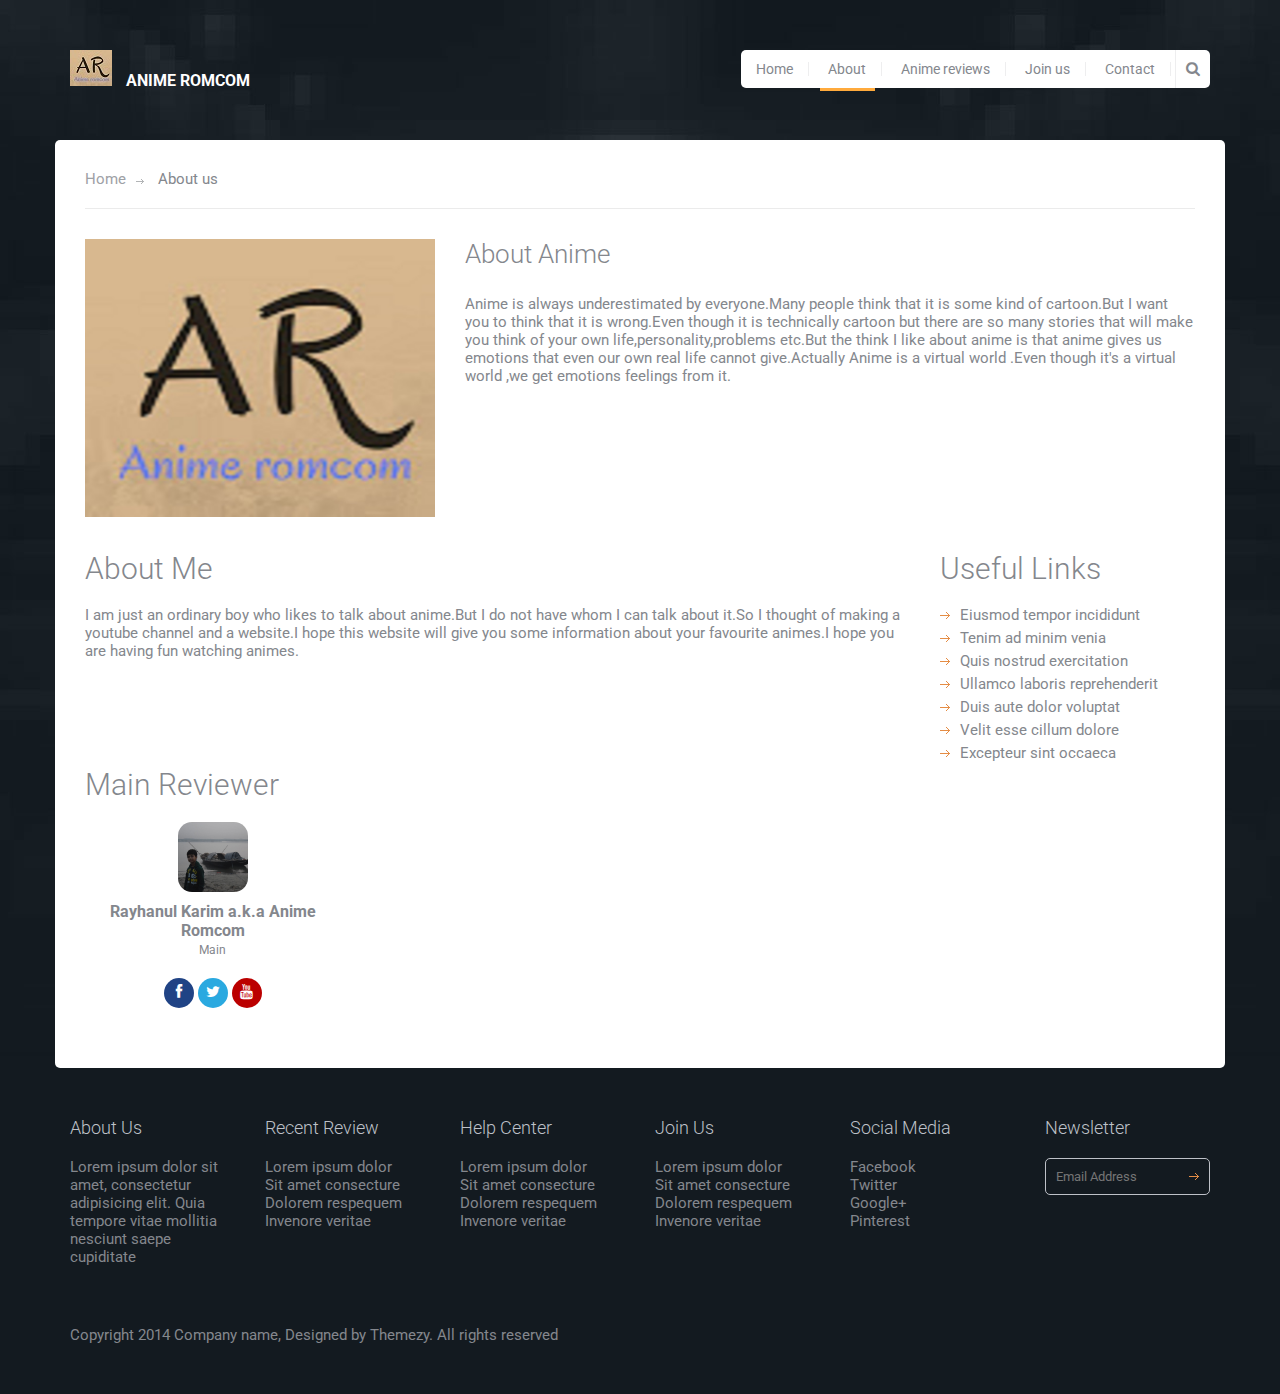
==== about.html @ d16ddba5 "First Website" ====
<!DOCTYPE html>
<html lang="en">
	<head>
		<meta charset="UTF-8">
		<meta http-equiv="X-UA-Compatible" content="IE=edge">
		<meta name="viewport" content="width=device-width, initial-scale=1.0,maximum-scale=1">
		
		<title>Movie Review | About</title>

		<!-- Loading third party fonts -->
		<link href="http://fonts.googleapis.com/css?family=Roboto:300,400,700|" rel="stylesheet" type="text/css">
		<link href="fonts/font-awesome.min.css" rel="stylesheet" type="text/css">

		<!-- Loading main css file -->
		<link rel="stylesheet" href="style.css">
		
		<!--[if lt IE 9]>
		<script src="js/ie-support/html5.js"></script>
		<script src="js/ie-support/respond.js"></script>
		<![endif]-->

	</head>


	<body>
		

		<div id="site-content">
			<header class="site-header">
				<div class="container">
					<a href="index.html" id="branding">
						<img src="images/logo.png" alt="" class="logo">
						<div class="logo-copy">
							<h1 class="site-title">Anime Romcom</h1>
							<small class="site-description"></small>
						</div>
					</a> <!-- #branding -->

					<div class="main-navigation">
						<button type="button" class="menu-toggle"><i class="fa fa-bars"></i></button>
						<ul class="menu">
							<li class="menu-item"><a href="index.html">Home</a></li>
							<li class="menu-item current-menu-item"><a href="about.html">About</a></li>
							<li class="menu-item"><a href="review.html">Anime reviews</a></li>
							<li class="menu-item"><a href="joinus.html">Join us</a></li>
							<li class="menu-item"><a href="contact.html">Contact</a></li>
						</ul> <!-- .menu -->

						<form action="#" class="search-form">
							<input type="text" placeholder="Search...">
							<button><i class="fa fa-search"></i></button>
						</form>
					</div> <!-- .main-navigation -->

					<div class="mobile-navigation"></div>
				</div>
			</header>
			<main class="main-content">
				<div class="container">
					<div class="page">
						<div class="breadcrumbs">
							<a href="index.html">Home</a>
							<span>About us</span>
						</div>

						<div class="row">
							<div class="col-md-4">
								<figure><img src="dummy/figure.jpg" alt="figure image"></figure>
							</div>
							<div class="col-md-8">
								<p class="leading">About Anime</p>
								<p>Anime is always underestimated by everyone.Many people think that it is some kind of cartoon.But I want you to think that it is wrong.Even though it is technically cartoon but there are so many stories that will make you think of your own life,personality,problems etc.But the think I like about anime is that anime gives us emotions that even our own real life cannot give.Actually Anime is a virtual world .Even though it's a virtual world ,we get emotions feelings from it.</p>
							</div>
						</div>

						<div class="row">
							<div class="col-md-9">
								<h2 class="section-title">About Me</h2>

								<p>I am just an ordinary boy who likes to talk about anime.But I do not have whom I can talk about it.So I thought of making a youtube channel and a website.I hope this website will give you some information about your favourite animes.I hope you are having fun watching animes.</p>
							</div>
							<div class="col-md-3">
								<h2 class="section-title">Useful Links</h2>
								<ul class="arrow">
									<li><a href="#">Eiusmod tempor incididunt</a></li> 
									<li><a href="#">Tenim ad minim venia</a></li>
									<li><a href="#">Quis nostrud exercitation</a></li> 
									<li><a href="#">Ullamco laboris reprehenderit</a></li> 
									<li><a href="#">Duis aute dolor voluptat</a></li>
									<li><a href="#">Velit esse cillum dolore</a></li> 
									<li><a href="#">Excepteur sint occaeca</a></li>
								</ul>
							</div>
						</div> <!-- .row -->
						
						<h2 class="section-title">Main Reviewer</h2>
						<div class="row">

							<div class="col-md-3">
								<div class="team">
									<figure class="team-image"><img src="dummy/person-1.jpg" alt=""></figure>
									<h2 class="team-name">Rayhanul Karim a.k.a Anime Romcom</h2>
									<small class="team-title">Main</small>
									<div class="social-links">
										<a href="https://www.facebook.com/rayhanisc" class="facebook"><i class="fa fa-facebook"></i></a>
										<a href="" class="twitter"><i class="fa fa-twitter"></i></a>
									    <a href="https://www.youtube.com/channel/UC3Vbi0dqoZxG2M2xu4Ma1gQ?view_as=subscriber" class="youtube"><i class="fa fa-youtube"></i></a> 
									</div>
								</div>
							</div>
							
					</div>
				</div> <!-- .container -->
			</main>
			<footer class="site-footer">
				<div class="container">
					<div class="row">
						<div class="col-md-2">
							<div class="widget">
								<h3 class="widget-title">About Us</h3>
								<p>Lorem ipsum dolor sit amet, consectetur adipisicing elit. Quia tempore vitae mollitia nesciunt saepe cupiditate</p>
							</div>
						</div>
						<div class="col-md-2">
							<div class="widget">
								<h3 class="widget-title">Recent Review</h3>
								<ul class="no-bullet">
									<li>Lorem ipsum dolor</li>
									<li>Sit amet consecture</li>
									<li>Dolorem respequem</li>
									<li>Invenore veritae</li>
								</ul>
							</div>
						</div>
						<div class="col-md-2">
							<div class="widget">
								<h3 class="widget-title">Help Center</h3>
								<ul class="no-bullet">
									<li>Lorem ipsum dolor</li>
									<li>Sit amet consecture</li>
									<li>Dolorem respequem</li>
									<li>Invenore veritae</li>
								</ul>
							</div>
						</div>
						<div class="col-md-2">
							<div class="widget">
								<h3 class="widget-title">Join Us</h3>
								<ul class="no-bullet">
									<li>Lorem ipsum dolor</li>
									<li>Sit amet consecture</li>
									<li>Dolorem respequem</li>
									<li>Invenore veritae</li>
								</ul>
							</div>
						</div>
						<div class="col-md-2">
							<div class="widget">
								<h3 class="widget-title">Social Media</h3>
								<ul class="no-bullet">
									<li>Facebook</li>
									<li>Twitter</li>
									<li>Google+</li>
									<li>Pinterest</li>
								</ul>
							</div>
						</div>
						<div class="col-md-2">
							<div class="widget">
								<h3 class="widget-title">Newsletter</h3>
								<form action="#" class="subscribe-form">
									<input type="text" placeholder="Email Address">
								</form>
							</div>
						</div>
					</div> <!-- .row -->

					<div class="colophon">Copyright 2014 Company name, Designed by Themezy. All rights reserved</div>
				</div> <!-- .container -->

			</footer>
		</div>
		<!-- Default snippet for navigation -->
		


		<script src="js/jquery-1.11.1.min.js"></script>
		<script src="js/plugins.js"></script>
		<script src="js/app.js"></script>
		
	</body>

</html>
---- style.css ----
article,
aside,
details,
figcaption,
figure,
footer,
header,
hgroup,
nav,
section,
summary {
  display: block; }

audio,
canvas,
video {
  display: inline-block; }

audio:not([controls]) {
  display: none;
  height: 0; }

[hidden], template {
  display: none; }

html {
  background: #fff;
  color: #000;
  -webkit-text-size-adjust: 100%;
  -ms-text-size-adjust: 100%; }

html,
button,
input,
select,
textarea {
  font-family: sans-serif; }

body {
  margin: 0; }

a {
  background: transparent; }
  a:focus {
    outline: thin dotted; }
  a:hover, a:active {
    outline: 0; }

h1 {
  font-size: 2em;
  margin: 0.67em 0; }

h2 {
  font-size: 1.5em;
  margin: 0.83em 0; }

h3 {
  font-size: 1.17em;
  margin: 1em 0; }

h4 {
  font-size: 1em;
  margin: 1.33em 0; }

h5 {
  font-size: 0.83em;
  margin: 1.67em 0; }

h6 {
  font-size: 0.75em;
  margin: 2.33em 0; }

abbr[title] {
  border-bottom: 1px dotted; }

b,
strong {
  font-weight: bold; }

dfn {
  font-style: italic; }

mark {
  background: #ff0;
  color: #000; }

code,
kbd,
pre,
samp {
  font-family: monospace, serif;
  font-size: 1em; }

pre {
  white-space: pre;
  white-space: pre-wrap;
  word-wrap: break-word; }

q {
  quotes: "\201C" "\201D" "\2018" "\2019"; }

q:before,
q:after {
  content: '';
  content: none; }

small {
  font-size: 80%; }

sub,
sup {
  font-size: 75%;
  line-height: 0;
  position: relative;
  vertical-align: baseline; }

sup {
  top: -0.5em; }

sub {
  bottom: -0.25em; }

img {
  border: 0; }

svg:not(:root) {
  overflow: hidden; }

figure {
  margin: 0; }

fieldset {
  border: 1px solid #c0c0c0;
  margin: 0 2px;
  padding: 0.35em 0.625em 0.75em; }

legend {
  border: 0;
  padding: 0;
  white-space: normal; }

button,
input,
select,
textarea {
  font-family: inherit;
  font-size: 100%;
  margin: 0;
  vertical-align: baseline; }

button,
input {
  line-height: normal; }

button,
select {
  text-transform: none; }

button,
html input[type="button"],
input[type="reset"],
input[type="submit"] {
  -webkit-appearance: button;
  cursor: pointer; }

button[disabled],
input[disabled] {
  cursor: default; }

input[type="checkbox"],
input[type="radio"] {
  -moz-box-sizing: border-box;
       box-sizing: border-box;
  padding: 0; }

input[type="search"] {
  -webkit-appearance: textfield;
  -moz-box-sizing: content-box;
  box-sizing: content-box; }

input[type="search"]::-webkit-search-cancel-button,
input[type="search"]::-webkit-search-decoration {
  -webkit-appearance: none; }

button::-moz-focus-inner, input::-moz-focus-inner {
  border: 0;
  padding: 0; }

textarea {
  overflow: auto;
  vertical-align: top; }

table {
  border-collapse: collapse;
  border-spacing: 0; }

*, *:before, *:after {
  -moz-box-sizing: border-box;
       box-sizing: border-box; }

/*
 * Global Styles
 */
body {
  background-color: #131a20;
  background-image: url(dummy/background.jpg);
  background-position: top center;
  background-repeat: no-repeat;
  color: #84878d;
  font-family: "Roboto", "Open Sans", sans-serif;
  font-size: 15px;
  font-weight: 400;
  line-height: normal; }

h1, h2, h3, h4, h5, h6 {
  font-weight: 700;
  margin: 0 0 20px; }

hr {
  border: none;
  border-bottom: 1px solid #777; }

ul, ol {
  margin: 0;
  padding-left: 0; }

a {
  text-decoration: none;
  color: black; }

address {
  font-style: normal; }

p {
  margin-top: 0; }

form input, form textarea, form select {
  outline: none;
  border: 1px solid #ccc;
  padding: 10px;
  border-radius: 5px;
  outline: none; }
form select {
  -webkit-appearance: none;
  -moz-appearance: none;
  appearance: none; }
form textarea {
  resize: vertical; }

/*
 * Reusable Components Style
 */
.button, form input[type="submit"], form button, form input[type="reset"], .contact-form input[type="submit"] {
  border: none;
  background: #ffaa3c;
  padding: 10px;
  border-radius: 3px;
  color: #92601e;
  box-shadow: 0 1px 1px rgba(0, 0, 0, 0.3);
  -webkit-transition: .3s ease;
          transition: .3s ease; }
  .button:hover, form input[type="submit"]:hover, form button:hover, form input[type="reset"]:hover, .contact-form input[type="submit"]:hover, .button:focus, form input[type="submit"]:focus, form button:focus, form input[type="reset"]:focus, .contact-form input[type="submit"]:focus {
    background-color: #ffc06f; }

.slider {
  position: relative;
  margin-bottom: 30px; }
  .slider .slides {
    list-style: none;
    *zoom: 1; }
    .slider .slides:after {
      content: " ";
      clear: both;
      display: block;
      overflow: hidden;
      height: 0; }
  .slider li {
    border-radius: 5px;
    overflow: hidden; }
  .slider img {
    max-width: 100%;
    width: 100%;
    height: auto;
    display: block; }
  .slider .flex-direction-nav {
    list-style: none;
    z-index: 2;
    position: absolute;
    top: 45%;
    width: 100%; }
    .slider .flex-direction-nav a {
      width: 45px;
      height: 45px;
      border-radius: 50%;
      background: white;
      text-align: center;
      line-height: 2.5;
      font-size: 18px;
      font-size: 1.2em;
      display: block;
      position: absolute;
      -webkit-transition: .3s ease;
              transition: .3s ease; }
      .slider .flex-direction-nav a:hover {
        background-color: #ffaa3c;
        color: white; }
    .slider .flex-direction-nav .flex-prev {
      left: 30px; }
    .slider .flex-direction-nav .flex-next {
      right: 30px; }

.latest-movie {
  margin-bottom: 30px;
  border-radius: 5px;
  overflow: hidden; }
  .latest-movie img {
    max-width: 100%;
    width: 100%;
    display: block;
    height: auto; }


.team {
  text-align: center;
  margin: 0 0 30px; }
  .team .team-image {
    width: 70px;
    height: 70px;
    border-radius: 20%;
    overflow: hidden;
    margin: 0 auto 10px; }
    .team .team-image img {
      display: block;
      max-width: 100%;
      width: 100%; }
  .team .team-name {
    text-decoration-color: black;
    font-size: 16px;
    font-size: 1.0666666667em;
    margin: 0; }
  .team .team-title {
    font-size: 12px;
    font-size: 0.8em; }

.social-links {
  margin: 20px 0; }
  .social-links a {
    color: white;
    display: inline-block;
    width: 30px;
    height: 30px;
    text-align: center;
    border-radius: 50%;
    line-height: 1.9;
    -webkit-transition: .3s ease;
            transition: .3s ease; }
  .social-links .facebook {
    background-color: #204385; }
    .social-links .facebook:hover {
      background-color: #2a58ae; }
  .social-links .twitter {
    background-color: #2aa9e0; }
    .social-links .twitter:hover {
      background-color: #57bbe6; }
  .social-links .google-plus {
    background-color: #d3492c; }
    .social-links .google-plus:hover {
      background-color: #dc6d56; }
   .youtube {
   background: #bb0000;
   color: white;
}

.breadcrumbs {
  padding-bottom: 20px;
  margin-bottom: 30px;
  border-bottom: 1px solid #ebebeb; }
  .breadcrumbs a {
    font-weight: 400;
    color: #9ea1a6; }
    .breadcrumbs a:after {
      content: " ";
      width: 8px;
      height: 5px;
      display: inline-block;
      margin-left: 10px;
      margin-right: 10px;
      background: url(images/arrow-gray.png) no-repeat; }
    .breadcrumbs a:hover {
      color: #ffaa3c; }
  .breadcrumbs span {
    color: #84878d; }

ul.arrow {
  list-style: none; }
  ul.arrow li {
    padding-left: 20px;
    background: url(images/arrow.png) no-repeat 0 center;
    margin-bottom: 5px; }
    ul.arrow li a {
      color: #84878d;
      -webkit-transition: .3s ease;
              transition: .3s ease; }
      ul.arrow li a:hover {
        color: #ffaa3c; }

/* Star rating style */
.star-rating {
  display: inline-block;
  overflow: hidden;
  position: relative;
  top: 2px;
  height: 1em;
  line-height: 1.1;
  font-size: 15px;
  font-size: 1em;
  width: 4.7em;
  font-family: "FontAwesome"; }

.star-rating:before {
  content: "\f005\f005\f005\f005\f005";
  float: left;
  top: 0;
  left: 0;
  position: absolute; }

.star-rating span {
  overflow: hidden;
  float: left;
  top: 0;
  left: 0;
  position: absolute;
  padding-top: 1.5em; }

.star-rating span:before {
  content: "\f005\f005\f005\f005\f005";
  top: 0;
  position: absolute;
  left: 0;
  color: #ffaa3c; }

.feature {
  margin-bottom: 30px; }
  .feature .feature-title {
    color: #ffaa3c;
    font-size: 30px;
    font-size: 2em;
    margin: 0; }
  .feature .feature-subtitle {
    font-size: 24px;
    font-size: 1.6em;
    margin: 0 0 30px;
    font-weight: 300;
    display: block; }
  .feature p {
    margin-bottom: 30px; }

.map {
  clear: both;
  height: 490px;
  margin-bottom: 30px; }

.contact-detail {
  list-style: none;
  margin-bottom: 30px; }
  .contact-detail li {
    padding-left: 30px;
    position: relative;
    margin-bottom: 10px; }
    .contact-detail li img {
      position: absolute;
      left: 0;
      top: 5px; }

.contact-form {
  margin-bottom: 30px;
  *zoom: 1; }
  .contact-form:after {
    content: " ";
    clear: both;
    display: block;
    overflow: hidden;
    height: 0; }
  .contact-form input:not([type="submit"]), .contact-form textarea {
    margin-bottom: 10px;
    border: 1px solid #ccc;
    padding: 10px 10px 10px 40px;
    display: block;
    width: 100%;
    border-radius: 3px;
    box-shadow: inset 0 1px 1px rgba(0, 0, 0, 0.1);
    background-repeat: no-repeat;
    background-position: 10px 15px;
    -webkit-transition: .3s ease;
            transition: .3s ease;
    outline: none; }
    .contact-form input:not([type="submit"]):focus, .contact-form input:not([type="submit"]):hover, .contact-form textarea:focus, .contact-form textarea:hover {
      border-color: #ffaa3c; }
  .contact-form textarea {
    min-height: 100px; }
  .contact-form .name {
    background-image: url("images/icon-contact-user.png"); }
    @media all and (-webkit-min-device-pixel-ratio: 1.5), all and (-o-min-device-pixel-ratio: 3 / 2), all and (min--moz-device-pixel-ratio: 1.5), all and (min-device-pixel-ratio: 1.5) {
      .contact-form .name {
        background-image: url("images/icon-contact-user@2x.png");
        background-size: 12px 14px; } }
  .contact-form .email {
    background-image: url("images/icon-contact-envelope.png"); }
    @media all and (-webkit-min-device-pixel-ratio: 1.5), all and (-o-min-device-pixel-ratio: 3 / 2), all and (min--moz-device-pixel-ratio: 1.5), all and (min-device-pixel-ratio: 1.5) {
      .contact-form .email {
        background-image: url("images/icon-contact-envelope@2x.png");
        background-size: 14px 11px; } }
  .contact-form .website {
    background-image: url("images/icon-contact-globe.png"); }
    @media all and (-webkit-min-device-pixel-ratio: 1.5), all and (-o-min-device-pixel-ratio: 3 / 2), all and (min--moz-device-pixel-ratio: 1.5), all and (min-device-pixel-ratio: 1.5) {
      .contact-form .website {
        background-image: url("images/icon-contact-globe@2x.png");
        background-size: 14px 14px; } }
  .contact-form .message {
    background-image: url("images/icon-contact-pencil.png"); }
    @media all and (-webkit-min-device-pixel-ratio: 1.5), all and (-o-min-device-pixel-ratio: 3 / 2), all and (min--moz-device-pixel-ratio: 1.5), all and (min-device-pixel-ratio: 1.5) {
      .contact-form .message {
        background-image: url("images/icon-contact-pencil@2x.png");
        background-size: 14px 14px; } }
  .contact-form input[type="submit"] {
    float: right; }

.container {
  margin-right: auto;
  margin-left: auto;
  padding-left: 15px;
  padding-right: 15px;
  *zoom: 1; }
  .container:after {
    content: " ";
    clear: both;
    display: block;
    overflow: hidden;
    height: 0; }
  @media (min-width: 768px) {
    .container {
      width: 750px; } }
  @media (min-width: 992px) {
    .container {
      width: 970px; } }
  @media (min-width: 1200px) {
    .container {
      width: 1170px; } }

.container-fluid {
  margin-right: auto;
  margin-left: auto;
  padding-left: 15px;
  padding-right: 15px;
  *zoom: 1; }
  .container-fluid:after {
    content: " ";
    clear: both;
    display: block;
    overflow: hidden;
    height: 0; }

.row {
  margin-left: -15px;
  margin-right: -15px;
  *zoom: 1; }
  .row:after {
    content: " ";
    clear: both;
    display: block;
    overflow: hidden;
    height: 0; }

.col-xs-1, .col-sm-1, .col-md-1, .col-lg-1, .col-xs-2, .col-sm-2, .col-md-2, .col-lg-2, .col-xs-3, .col-sm-3, .col-md-3, .col-lg-3, .col-xs-4, .col-sm-4, .col-md-4, .col-lg-4, .col-xs-5, .col-sm-5, .col-md-5, .col-lg-5, .col-xs-6, .col-sm-6, .col-md-6, .col-lg-6, .col-xs-7, .col-sm-7, .col-md-7, .col-lg-7, .col-xs-8, .col-sm-8, .col-md-8, .col-lg-8, .col-xs-9, .col-sm-9, .col-md-9, .col-lg-9, .col-xs-10, .col-sm-10, .col-md-10, .col-lg-10, .col-xs-11, .col-sm-11, .col-md-11, .col-lg-11, .col-xs-12, .col-sm-12, .col-md-12, .col-lg-12 {
  position: relative;
  min-height: 1px;
  padding-left: 15px;
  padding-right: 15px; }

.col-xs-1, .col-xs-2, .col-xs-3, .col-xs-4, .col-xs-5, .col-xs-6, .col-xs-7, .col-xs-8, .col-xs-9, .col-xs-10, .col-xs-11, .col-xs-12 {
  float: left; }

.col-xs-1 {
  width: 8.3333333333%; }

.col-xs-2 {
  width: 16.6666666667%; }

.col-xs-3 {
  width: 25%; }

.col-xs-4 {
  width: 33.3333333333%; }

.col-xs-5 {
  width: 41.6666666667%; }

.col-xs-6 {
  width: 50%; }

.col-xs-7 {
  width: 58.3333333333%; }

.col-xs-8 {
  width: 66.6666666667%; }

.col-xs-9 {
  width: 75%; }

.col-xs-10 {
  width: 83.3333333333%; }

.col-xs-11 {
  width: 91.6666666667%; }

.col-xs-12 {
  width: 100%; }

.col-xs-pull-0 {
  right: auto; }

.col-xs-pull-1 {
  right: 8.3333333333%; }

.col-xs-pull-2 {
  right: 16.6666666667%; }

.col-xs-pull-3 {
  right: 25%; }

.col-xs-pull-4 {
  right: 33.3333333333%; }

.col-xs-pull-5 {
  right: 41.6666666667%; }

.col-xs-pull-6 {
  right: 50%; }

.col-xs-pull-7 {
  right: 58.3333333333%; }

.col-xs-pull-8 {
  right: 66.6666666667%; }

.col-xs-pull-9 {
  right: 75%; }

.col-xs-pull-10 {
  right: 83.3333333333%; }

.col-xs-pull-11 {
  right: 91.6666666667%; }

.col-xs-pull-12 {
  right: 100%; }

.col-xs-push-0 {
  left: auto; }

.col-xs-push-1 {
  left: 8.3333333333%; }

.col-xs-push-2 {
  left: 16.6666666667%; }

.col-xs-push-3 {
  left: 25%; }

.col-xs-push-4 {
  left: 33.3333333333%; }

.col-xs-push-5 {
  left: 41.6666666667%; }

.col-xs-push-6 {
  left: 50%; }

.col-xs-push-7 {
  left: 58.3333333333%; }

.col-xs-push-8 {
  left: 66.6666666667%; }

.col-xs-push-9 {
  left: 75%; }

.col-xs-push-10 {
  left: 83.3333333333%; }

.col-xs-push-11 {
  left: 91.6666666667%; }

.col-xs-push-12 {
  left: 100%; }

.col-xs-offset-0 {
  margin-left: 0%; }

.col-xs-offset-1 {
  margin-left: 8.3333333333%; }

.col-xs-offset-2 {
  margin-left: 16.6666666667%; }

.col-xs-offset-3 {
  margin-left: 25%; }

.col-xs-offset-4 {
  margin-left: 33.3333333333%; }

.col-xs-offset-5 {
  margin-left: 41.6666666667%; }

.col-xs-offset-6 {
  margin-left: 50%; }

.col-xs-offset-7 {
  margin-left: 58.3333333333%; }

.col-xs-offset-8 {
  margin-left: 66.6666666667%; }

.col-xs-offset-9 {
  margin-left: 75%; }

.col-xs-offset-10 {
  margin-left: 83.3333333333%; }

.col-xs-offset-11 {
  margin-left: 91.6666666667%; }

.col-xs-offset-12 {
  margin-left: 100%; }

@media (min-width: 768px) {
  .col-sm-1, .col-sm-2, .col-sm-3, .col-sm-4, .col-sm-5, .col-sm-6, .col-sm-7, .col-sm-8, .col-sm-9, .col-sm-10, .col-sm-11, .col-sm-12 {
    float: left; }

  .col-sm-1 {
    width: 8.3333333333%; }

  .col-sm-2 {
    width: 16.6666666667%; }

  .col-sm-3 {
    width: 25%; }

  .col-sm-4 {
    width: 33.3333333333%; }

  .col-sm-5 {
    width: 41.6666666667%; }

  .col-sm-6 {
    width: 50%; }

  .col-sm-7 {
    width: 58.3333333333%; }

  .col-sm-8 {
    width: 66.6666666667%; }

  .col-sm-9 {
    width: 75%; }

  .col-sm-10 {
    width: 83.3333333333%; }

  .col-sm-11 {
    width: 91.6666666667%; }

  .col-sm-12 {
    width: 100%; }

  .col-sm-pull-0 {
    right: auto; }

  .col-sm-pull-1 {
    right: 8.3333333333%; }

  .col-sm-pull-2 {
    right: 16.6666666667%; }

  .col-sm-pull-3 {
    right: 25%; }

  .col-sm-pull-4 {
    right: 33.3333333333%; }

  .col-sm-pull-5 {
    right: 41.6666666667%; }

  .col-sm-pull-6 {
    right: 50%; }

  .col-sm-pull-7 {
    right: 58.3333333333%; }

  .col-sm-pull-8 {
    right: 66.6666666667%; }

  .col-sm-pull-9 {
    right: 75%; }

  .col-sm-pull-10 {
    right: 83.3333333333%; }

  .col-sm-pull-11 {
    right: 91.6666666667%; }

  .col-sm-pull-12 {
    right: 100%; }

  .col-sm-push-0 {
    left: auto; }

  .col-sm-push-1 {
    left: 8.3333333333%; }

  .col-sm-push-2 {
    left: 16.6666666667%; }

  .col-sm-push-3 {
    left: 25%; }

  .col-sm-push-4 {
    left: 33.3333333333%; }

  .col-sm-push-5 {
    left: 41.6666666667%; }

  .col-sm-push-6 {
    left: 50%; }

  .col-sm-push-7 {
    left: 58.3333333333%; }

  .col-sm-push-8 {
    left: 66.6666666667%; }

  .col-sm-push-9 {
    left: 75%; }

  .col-sm-push-10 {
    left: 83.3333333333%; }

  .col-sm-push-11 {
    left: 91.6666666667%; }

  .col-sm-push-12 {
    left: 100%; }

  .col-sm-offset-0 {
    margin-left: 0%; }

  .col-sm-offset-1 {
    margin-left: 8.3333333333%; }

  .col-sm-offset-2 {
    margin-left: 16.6666666667%; }

  .col-sm-offset-3 {
    margin-left: 25%; }

  .col-sm-offset-4 {
    margin-left: 33.3333333333%; }

  .col-sm-offset-5 {
    margin-left: 41.6666666667%; }

  .col-sm-offset-6 {
    margin-left: 50%; }

  .col-sm-offset-7 {
    margin-left: 58.3333333333%; }

  .col-sm-offset-8 {
    margin-left: 66.6666666667%; }

  .col-sm-offset-9 {
    margin-left: 75%; }

  .col-sm-offset-10 {
    margin-left: 83.3333333333%; }

  .col-sm-offset-11 {
    margin-left: 91.6666666667%; }

  .col-sm-offset-12 {
    margin-left: 100%; } }
@media (min-width: 992px) {
  .col-md-1, .col-md-2, .col-md-3, .col-md-4, .col-md-5, .col-md-6, .col-md-7, .col-md-8, .col-md-9, .col-md-10, .col-md-11, .col-md-12 {
    float: left; }

  .col-md-1 {
    width: 8.3333333333%; }

  .col-md-2 {
    width: 16.6666666667%; }

  .col-md-3 {
    width: 25%; }

  .col-md-4 {
    width: 33.3333333333%; }

  .col-md-5 {
    width: 41.6666666667%; }

  .col-md-6 {
    width: 50%; }

  .col-md-7 {
    width: 58.3333333333%; }

  .col-md-8 {
    width: 66.6666666667%; }

  .col-md-9 {
    width: 75%; }

  .col-md-10 {
    width: 83.3333333333%; }

  .col-md-11 {
    width: 91.6666666667%; }

  .col-md-12 {
    width: 100%; }

  .col-md-pull-0 {
    right: auto; }

  .col-md-pull-1 {
    right: 8.3333333333%; }

  .col-md-pull-2 {
    right: 16.6666666667%; }

  .col-md-pull-3 {
    right: 25%; }

  .col-md-pull-4 {
    right: 33.3333333333%; }

  .col-md-pull-5 {
    right: 41.6666666667%; }

  .col-md-pull-6 {
    right: 50%; }

  .col-md-pull-7 {
    right: 58.3333333333%; }

  .col-md-pull-8 {
    right: 66.6666666667%; }

  .col-md-pull-9 {
    right: 75%; }

  .col-md-pull-10 {
    right: 83.3333333333%; }

  .col-md-pull-11 {
    right: 91.6666666667%; }

  .col-md-pull-12 {
    right: 100%; }

  .col-md-push-0 {
    left: auto; }

  .col-md-push-1 {
    left: 8.3333333333%; }

  .col-md-push-2 {
    left: 16.6666666667%; }

  .col-md-push-3 {
    left: 25%; }

  .col-md-push-4 {
    left: 33.3333333333%; }

  .col-md-push-5 {
    left: 41.6666666667%; }

  .col-md-push-6 {
    left: 50%; }

  .col-md-push-7 {
    left: 58.3333333333%; }

  .col-md-push-8 {
    left: 66.6666666667%; }

  .col-md-push-9 {
    left: 75%; }

  .col-md-push-10 {
    left: 83.3333333333%; }

  .col-md-push-11 {
    left: 91.6666666667%; }

  .col-md-push-12 {
    left: 100%; }

  .col-md-offset-0 {
    margin-left: 0%; }

  .col-md-offset-1 {
    margin-left: 8.3333333333%; }

  .col-md-offset-2 {
    margin-left: 16.6666666667%; }

  .col-md-offset-3 {
    margin-left: 25%; }

  .col-md-offset-4 {
    margin-left: 33.3333333333%; }

  .col-md-offset-5 {
    margin-left: 41.6666666667%; }

  .col-md-offset-6 {
    margin-left: 50%; }

  .col-md-offset-7 {
    margin-left: 58.3333333333%; }

  .col-md-offset-8 {
    margin-left: 66.6666666667%; }

  .col-md-offset-9 {
    margin-left: 75%; }

  .col-md-offset-10 {
    margin-left: 83.3333333333%; }

  .col-md-offset-11 {
    margin-left: 91.6666666667%; }

  .col-md-offset-12 {
    margin-left: 100%; } }
@media (min-width: 1200px) {
  .col-lg-1, .col-lg-2, .col-lg-3, .col-lg-4, .col-lg-5, .col-lg-6, .col-lg-7, .col-lg-8, .col-lg-9, .col-lg-10, .col-lg-11, .col-lg-12 {
    float: left; }

  .col-lg-1 {
    width: 8.3333333333%; }

  .col-lg-2 {
    width: 16.6666666667%; }

  .col-lg-3 {
    width: 25%; }

  .col-lg-4 {
    width: 33.3333333333%; }

  .col-lg-5 {
    width: 41.6666666667%; }

  .col-lg-6 {
    width: 50%; }

  .col-lg-7 {
    width: 58.3333333333%; }

  .col-lg-8 {
    width: 66.6666666667%; }

  .col-lg-9 {
    width: 75%; }

  .col-lg-10 {
    width: 83.3333333333%; }

  .col-lg-11 {
    width: 91.6666666667%; }

  .col-lg-12 {
    width: 100%; }

  .col-lg-pull-0 {
    right: auto; }

  .col-lg-pull-1 {
    right: 8.3333333333%; }

  .col-lg-pull-2 {
    right: 16.6666666667%; }

  .col-lg-pull-3 {
    right: 25%; }

  .col-lg-pull-4 {
    right: 33.3333333333%; }

  .col-lg-pull-5 {
    right: 41.6666666667%; }

  .col-lg-pull-6 {
    right: 50%; }

  .col-lg-pull-7 {
    right: 58.3333333333%; }

  .col-lg-pull-8 {
    right: 66.6666666667%; }

  .col-lg-pull-9 {
    right: 75%; }

  .col-lg-pull-10 {
    right: 83.3333333333%; }

  .col-lg-pull-11 {
    right: 91.6666666667%; }

  .col-lg-pull-12 {
    right: 100%; }

  .col-lg-push-0 {
    left: auto; }

  .col-lg-push-1 {
    left: 8.3333333333%; }

  .col-lg-push-2 {
    left: 16.6666666667%; }

  .col-lg-push-3 {
    left: 25%; }

  .col-lg-push-4 {
    left: 33.3333333333%; }

  .col-lg-push-5 {
    left: 41.6666666667%; }

  .col-lg-push-6 {
    left: 50%; }

  .col-lg-push-7 {
    left: 58.3333333333%; }

  .col-lg-push-8 {
    left: 66.6666666667%; }

  .col-lg-push-9 {
    left: 75%; }

  .col-lg-push-10 {
    left: 83.3333333333%; }

  .col-lg-push-11 {
    left: 91.6666666667%; }

  .col-lg-push-12 {
    left: 100%; }

  .col-lg-offset-0 {
    margin-left: 0%; }

  .col-lg-offset-1 {
    margin-left: 8.3333333333%; }

  .col-lg-offset-2 {
    margin-left: 16.6666666667%; }

  .col-lg-offset-3 {
    margin-left: 25%; }

  .col-lg-offset-4 {
    margin-left: 33.3333333333%; }

  .col-lg-offset-5 {
    margin-left: 41.6666666667%; }

  .col-lg-offset-6 {
    margin-left: 50%; }

  .col-lg-offset-7 {
    margin-left: 58.3333333333%; }

  .col-lg-offset-8 {
    margin-left: 66.6666666667%; }

  .col-lg-offset-9 {
    margin-left: 75%; }

  .col-lg-offset-10 {
    margin-left: 83.3333333333%; }

  .col-lg-offset-11 {
    margin-left: 91.6666666667%; }

  .col-lg-offset-12 {
    margin-left: 100%; } }
@-ms-viewport {
  width: device-width; }
.visible-xs, .visible-sm, .visible-md, .visible-lg {
  display: none !important; }

.visible-xs-block,
.visible-xs-inline,
.visible-xs-inline-block,
.visible-sm-block,
.visible-sm-inline,
.visible-sm-inline-block,
.visible-md-block,
.visible-md-inline,
.visible-md-inline-block,
.visible-lg-block,
.visible-lg-inline,
.visible-lg-inline-block {
  display: none !important; }

@media (max-width: 767px) {
  .visible-xs {
    display: block !important; }

  table.visible-xs {
    display: table; }

  tr.visible-xs {
    display: table-row !important; }

  th.visible-xs,
  td.visible-xs {
    display: table-cell !important; } }
@media (max-width: 767px) {
  .visible-xs-block {
    display: block !important; } }

@media (max-width: 767px) {
  .visible-xs-inline {
    display: inline !important; } }

@media (max-width: 767px) {
  .visible-xs-inline-block {
    display: inline-block !important; } }

@media (min-width: 768px) and (max-width: 991px) {
  .visible-sm {
    display: block !important; }

  table.visible-sm {
    display: table; }

  tr.visible-sm {
    display: table-row !important; }

  th.visible-sm,
  td.visible-sm {
    display: table-cell !important; } }
@media (min-width: 768px) and (max-width: 991px) {
  .visible-sm-block {
    display: block !important; } }

@media (min-width: 768px) and (max-width: 991px) {
  .visible-sm-inline {
    display: inline !important; } }

@media (min-width: 768px) and (max-width: 991px) {
  .visible-sm-inline-block {
    display: inline-block !important; } }

@media (min-width: 992px) and (max-width: 1199px) {
  .visible-md {
    display: block !important; }

  table.visible-md {
    display: table; }

  tr.visible-md {
    display: table-row !important; }

  th.visible-md,
  td.visible-md {
    display: table-cell !important; } }
@media (min-width: 992px) and (max-width: 1199px) {
  .visible-md-block {
    display: block !important; } }

@media (min-width: 992px) and (max-width: 1199px) {
  .visible-md-inline {
    display: inline !important; } }

@media (min-width: 992px) and (max-width: 1199px) {
  .visible-md-inline-block {
    display: inline-block !important; } }

@media (min-width: 1200px) {
  .visible-lg {
    display: block !important; }

  table.visible-lg {
    display: table; }

  tr.visible-lg {
    display: table-row !important; }

  th.visible-lg,
  td.visible-lg {
    display: table-cell !important; } }
@media (min-width: 1200px) {
  .visible-lg-block {
    display: block !important; } }

@media (min-width: 1200px) {
  .visible-lg-inline {
    display: inline !important; } }

@media (min-width: 1200px) {
  .visible-lg-inline-block {
    display: inline-block !important; } }

@media (max-width: 767px) {
  .hidden-xs {
    display: none !important; } }
@media (min-width: 768px) and (max-width: 991px) {
  .hidden-sm {
    display: none !important; } }
@media (min-width: 992px) and (max-width: 1199px) {
  .hidden-md {
    display: none !important; } }
@media (min-width: 1200px) {
  .hidden-lg {
    display: none !important; } }
.visible-print {
  display: none !important; }

@media print {
  .visible-print {
    display: block !important; }

  table.visible-print {
    display: table; }

  tr.visible-print {
    display: table-row !important; }

  th.visible-print,
  td.visible-print {
    display: table-cell !important; } }
.visible-print-block {
  display: none !important; }
  @media print {
    .visible-print-block {
      display: block !important; } }

.visible-print-inline {
  display: none !important; }
  @media print {
    .visible-print-inline {
      display: inline !important; } }

.visible-print-inline-block {
  display: none !important; }
  @media print {
    .visible-print-inline-block {
      display: inline-block !important; } }

@media print {
  .hidden-print {
    display: none !important; } }
/*
 * Header Styles
 */
.site-header {
  padding: 50px 0;
  *zoom: 1; }
  .site-header:after {
    content: " ";
    clear: both;
    display: block;
    overflow: hidden;
    height: 0; }

#branding {
  float: left; }
  #branding .logo, #branding .logo-copy {
    display: inline-block; }
  #branding .logo {
    margin-right: 10px; }
  #branding .site-title {
    margin: 0;
    text-transform: uppercase;
    color: white;
    font-size: 16px;
    font-size: 1.0666666667em; }
    #branding .site-title a {
      color: white; }
  #branding .site-description {
    font-size: 13px;
    font-size: 0.8666666667em;
    color: #9198af; }

.main-navigation {
  float: right;
  background: white;
  border-radius: 5px; }
  .main-navigation .menu-toggle, .main-navigation .menu, .main-navigation .search-form {
    display: inline-block;
    vertical-align: middle; }
  .main-navigation .menu-toggle {
    color: #333;
    border: none;
    background: none;
    font-size: 18px;
    font-size: 1.2em;
    padding: 8px 15px;
    display: none;
    outline: none; }
    @media screen and (max-width: 990px) {
      .main-navigation .menu-toggle {
        display: inline-block; } }
    @media screen and (min-width: 991px) {
      .main-navigation .menu-toggle {
        display: none !important; } }
  .main-navigation .menu {
    list-style: none;
    margin: 0; }
    @media screen and (min-width: 991px) {
      .main-navigation .menu {
        display: inline-block !important; } }
    @media screen and (max-width: 990px) {
      .main-navigation .menu {
        display: none; } }
  .main-navigation .menu-item {
    display: inline-block;
    padding: 10px 0; }
    .main-navigation .menu-item a {
      padding: 0 15px;
      display: inline-block;
      color: #84878d;
      font-size: 14px;
      font-size: 0.9333333333em;
      font-weight: 400;
      line-height: 1;
      border-right: 1px solid #eeeeef; }
    .main-navigation .menu-item.current-menu-item, .main-navigation .menu-item:hover {
      position: relative; }
      .main-navigation .menu-item.current-menu-item:after, .main-navigation .menu-item:hover:after {
        content: " ";
        position: absolute;
        width: 80%;
        height: 3px;
        background-color: #ffaa3c;
        bottom: -3px;
        left: 0;
        right: 0;
        margin: 0 auto;
        display: block; }
  .main-navigation .search-form input {
    background-color: #f0f0f0;
    border: none;
    border-left: 1px solid #eeeeef;
    border-radius: 0;
    font-family: inherit;
    font-weight: 300;
    width: 0;
    visibility: hidden;
    opacity: 0;
    -webkit-transition: .3s ease;
            transition: .3s ease;
    padding: 10px 0; }
    .main-navigation .search-form input.active {
      width: 200px;
      visibility: visible;
      opacity: 1;
      padding: 10px; }
  .main-navigation .search-form button {
    background-color: transparent;
    border: none;
    border-left: 1px solid #eeeeef;
    border-radius: 0;
    border-top-right-radius: 5px;
    border-bottom-right-radius: 5px;
    margin-left: -5px;
    color: inherit;
    box-shadow: none;
    outline: none;
    -webkit-transition: .3s ease;
            transition: .3s ease; }
    .main-navigation .search-form button.active {
      background-color: #f0f0f0; }

.mobile-navigation {
  clear: both;
  padding-top: 20px;
  display: none; }
  @media screen and (min-width: 991px) {
    .mobile-navigation {
      display: none !important; } }
  .mobile-navigation .menu {
    padding: 10px 20px;
    background-color: white;
    border-radius: 3px;
    list-style: none; }
    .mobile-navigation .menu li {
      border-bottom: 1px solid #eeeeef; }
      .mobile-navigation .menu li:last-child {
        border-bottom: none; }
    .mobile-navigation .menu a {
      color: #84878d;
      padding: 10px;
      display: block; }
      .mobile-navigation .menu a:hover {
        color: #ffaa3c; }

.main-content .container {
  background: white;
  border-radius: 5px;
  padding: 30px; }

.section-title {
  font-size: 30px;
  font-size: 2em;
  font-weight: 300; }

.movie-schedule {
  list-style: none; }
  .movie-schedule li {
    padding: 10px 0;
    border-bottom: 1px solid #d7d8da; }
    .movie-schedule li:last-child {
      border-bottom: none; }
  .movie-schedule .date, .movie-schedule .entry-title {
    display: inline-block; }
  .movie-schedule .date {
    width: 80px;
    padding: 5px 10px;
    text-align: center;
    font-size: 12px;
    font-size: 0.8em;
    border: 1px solid #d7d8da;
    border-radius: 3px;
    margin-right: 10px; }
  .movie-schedule .entry-title {
    font-size: 15px;
    font-size: 1em;
    font-weight: 400;
    margin: 0; }
    .movie-schedule .entry-title a {
      -webkit-transition: .3s ease;
              transition: .3s ease; }
      .movie-schedule .entry-title a:hover {
        color: #84878d; }

.no-bullet {
  list-style: none; }

.leading {
  font-size: 26px;
  font-size: 1.7333333333em;
  font-weight: 300; }

.page figure {
  margin-bottom: 30px; }
.page img {
  max-width: 100%; }
.page .movie-title {
  font-size: 36px;
  font-size: 2.4em;
  font-weight: 300; }

.filters {
  margin-bottom: 50px; }
  .filters select {
    -webkit-appearance: none;
    -moz-appearance: none;
    appearance: none;
    padding: 10px 50px 10px 10px;
    background-color: #e7e7e7;
    border-radius: 5px;
    border: none;
    margin-right: 10px;
    box-shadow: 0 1px 1px rgba(0, 0, 0, 0.3);
    outline: none;
    background-image: url(images/select.png);
    background-repeat: no-repeat;
    background-position: 100% center; }

.movie-list {
  margin: 0 -15px; }
  .movie-list .movie {
    width: 25%;
    padding: 0 15px;
    float: left;
    margin-bottom: 30px; }
    @media screen and (min-width: 991px) {
      .movie-list .movie:nth-child(4n+1) {
        clear: both; } }
    @media screen and (max-width: 990px) {
      .movie-list .movie {
        width: 50%; }
        .movie-list .movie:nth-child(4n+1) {
          clear: none; }
        .movie-list .movie:nth-child(2n+1) {
          clear: both; } }
    @media screen and (max-width: 480px) {
      .movie-list .movie {
        width: 100%;
        clear: both; } }
    .movie-list .movie .movie-poster {
      border-radius: 5px;
      overflow: hidden;
      margin-bottom: 20px;
      border: 1px solid transparent; }
      .movie-list .movie .movie-poster img {
        display: block;
        width: 100%;
        max-width: 100%;
        height: auto;
        -webkit-transition: .3s ease;
                transition: .3s ease; }
    .movie-list .movie:hover img {
      -webkit-transform: scale(1.2);
          -ms-transform: scale(1.2);
              transform: scale(1.2); }
    .movie-list .movie .movie-title {
      font-size: 24px;
      font-size: 1.6em;
      font-weight: 300;
      margin-bottom: 20px; }
      .movie-list .movie .movie-title a {
        color: #84878d;
        -webkit-transition: .3s ease;
                transition: .3s ease; }
        .movie-list .movie .movie-title a:hover {
          color: #ffaa3c; }

.pagination {
  clear: both;
  text-align: center; }
  .pagination .page-number {
    display: inline-block;
    width: 40px;
    height: 40px;
    border-radius: 5px;
    background: #e7e7e7;
    box-shadow: 0 1px 1px rgba(0, 0, 0, 0.2);
    line-height: 2.6;
    color: #84878d;
    font-size: 15px;
    font-size: 1em;
    -webkit-transition: .3s ease;
            transition: .3s ease; }
    .pagination .page-number.current, .pagination .page-number:hover {
      background: #ffaa3c;
      color: white; }

.movie-meta, .starring {
  margin-bottom: 30px;
  list-style: none; }
  .movie-meta li, .starring li {
    margin-bottom: 10px; }

/*
 * Footer Styles
 */
.site-footer {
  padding: 50px 0; }
  .site-footer .widget {
    margin-bottom: 30px; }
  .site-footer .widget-title {
    color: #bec1c8;
    font-weight: 300; }
  .site-footer .subscribe-form input[type="text"] {
    width: 100%;
    border: 1px solid #bec1c8;
    background-color: transparent;
    background-image: url(images/arrow.png);
    background-repeat: no-repeat;
    background-position: right center;
    color: inherit;
    font-size: 13px;
    font-size: 0.8666666667em;
    -webkit-transition: .3s ease;
            transition: .3s ease; }
    .site-footer .subscribe-form input[type="text"]:focus, .site-footer .subscribe-form input[type="text"]:hover {
      border-color: #ffaa3c; }
  .site-footer a {
    color: #84878d;
    -webkit-transition: .3s ease;
            transition: .3s ease; }
    .site-footer a:hover {
      color: #ffaa3c; }
  .site-footer .colophon {
    padding-top: 30px; }
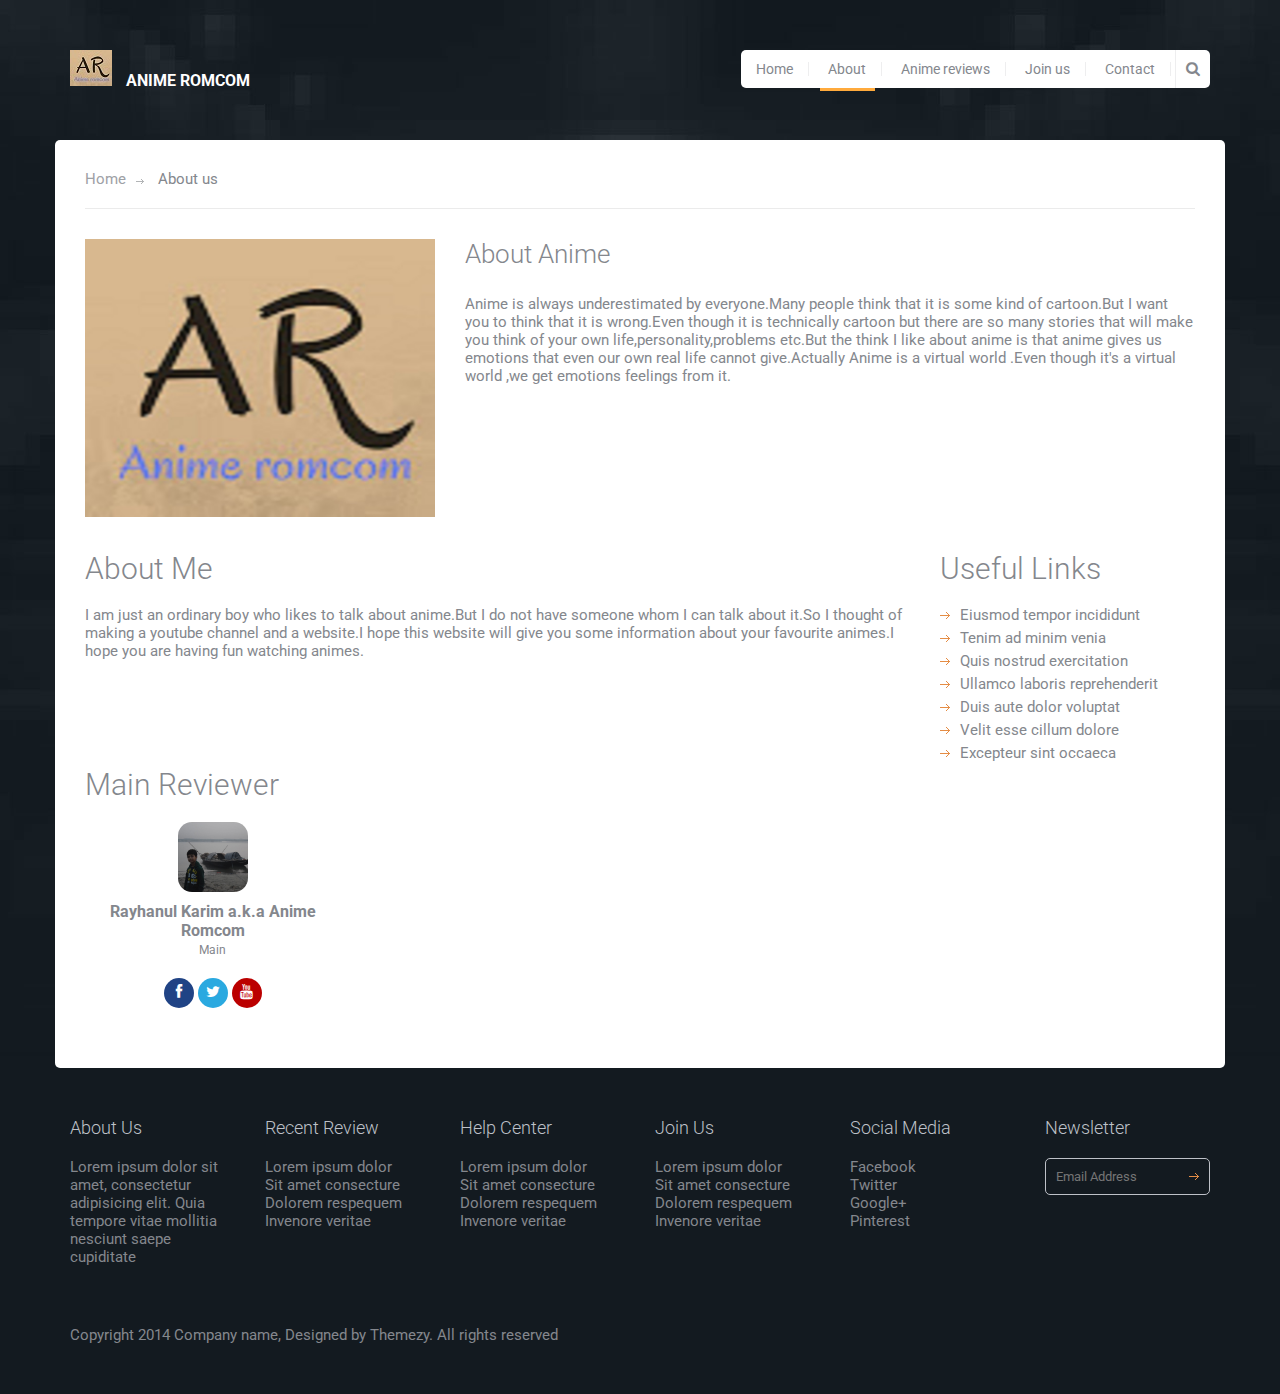
==== commit 12d4fe6f: "Update about.html" ====
--- a/about.html
+++ b/about.html
@@ -5,7 +5,7 @@
 		<meta http-equiv="X-UA-Compatible" content="IE=edge">
 		<meta name="viewport" content="width=device-width, initial-scale=1.0,maximum-scale=1">
 		
-		<title>Movie Review | About</title>
+		<title>Anime Review | About</title>
 
 		<!-- Loading third party fonts -->
 		<link href="http://fonts.googleapis.com/css?family=Roboto:300,400,700|" rel="stylesheet" type="text/css">
@@ -77,7 +77,7 @@
 							<div class="col-md-9">
 								<h2 class="section-title">About Me</h2>
 
-								<p>I am just an ordinary boy who likes to talk about anime.But I do not have whom I can talk about it.So I thought of making a youtube channel and a website.I hope this website will give you some information about your favourite animes.I hope you are having fun watching animes.</p>
+								<p>I am just an ordinary boy who likes to talk about anime.But I do not have someone whom I can talk about it.So I thought of making a youtube channel and a website.I hope this website will give you some information about your favourite animes.I hope you are having fun watching animes.</p>
 							</div>
 							<div class="col-md-3">
 								<h2 class="section-title">Useful Links</h2>
@@ -190,4 +190,4 @@
 		
 	</body>
 
-</html>+</html>
